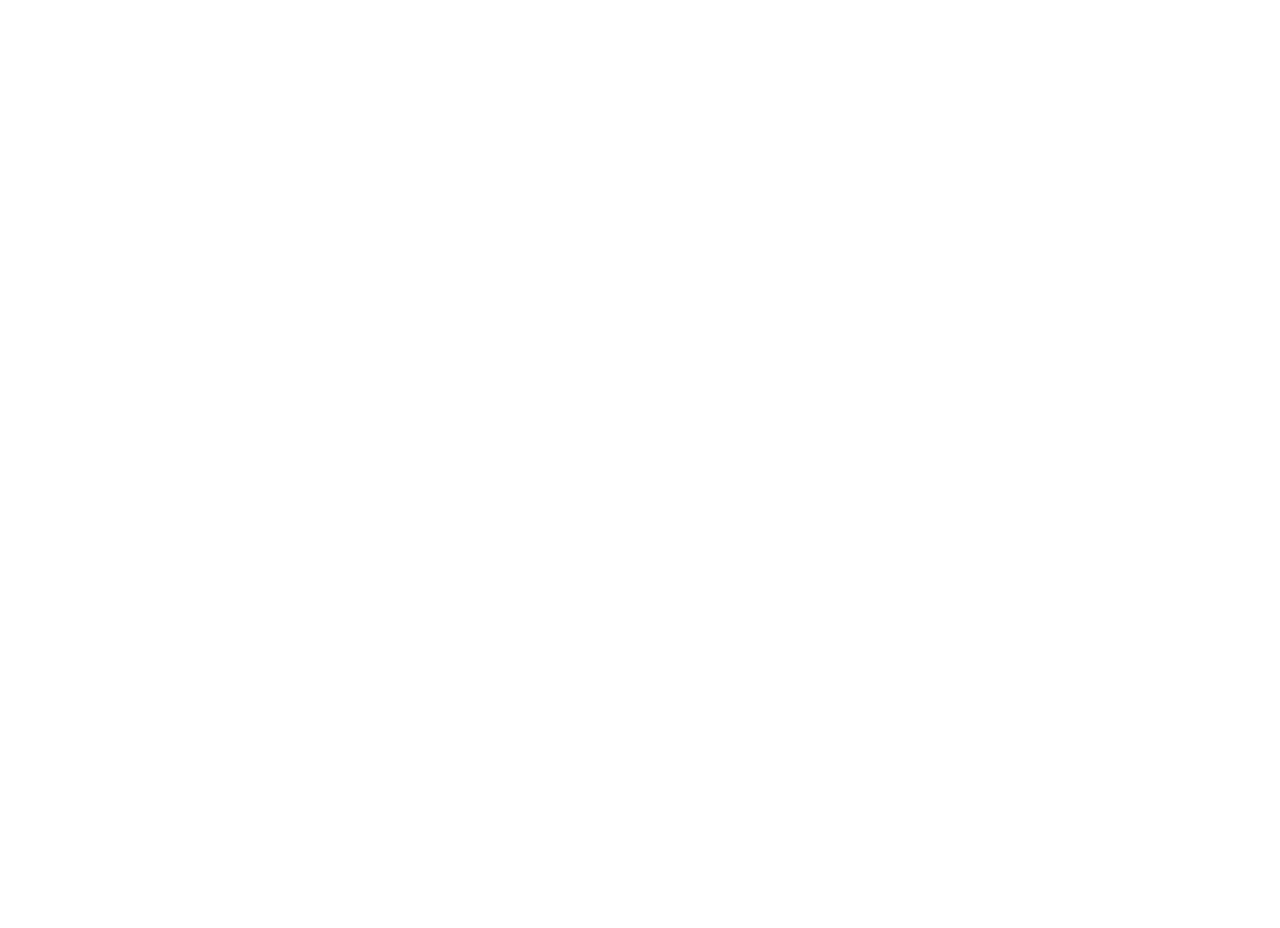
==== index.html @ a732eb69 "First commit" ====
<!DOCTYPE html>
<html lang="en">
<head>
    <meta charset="UTF-8">
    <meta name="viewport" content="width=device-width, initial-scale=1.0">
    <title>Eduka APP</title>
    <link href="style.css" rel="stylesheet">
</head>
<body>
    <div class="accueil">
        <div class=image>
            <h1> Mascotte</h1>
        </div>
        <div class="logo">
            <h1> LOGO</h1>
            <!--en bas -->
        </div>
    </div>
</body>
</html>
---- style.css ----
body{
    font-family: futura;
}

.home{
    height: 812px;
    width: 372px;
    background-color:#3299CC ;
}
.image{
    display: flex;
    height: 500px;
    width: 372px;
    color: white;
    text-align: center;
    align-items: center;
    justify-content: center;

}

.logo{
    display: flex;
    color: white;
    height: 412px;
    width: 372px;
    text-align: center;    
    align-items: center;
    justify-content: center;

}
.Navbar{
height: 100px; 
}
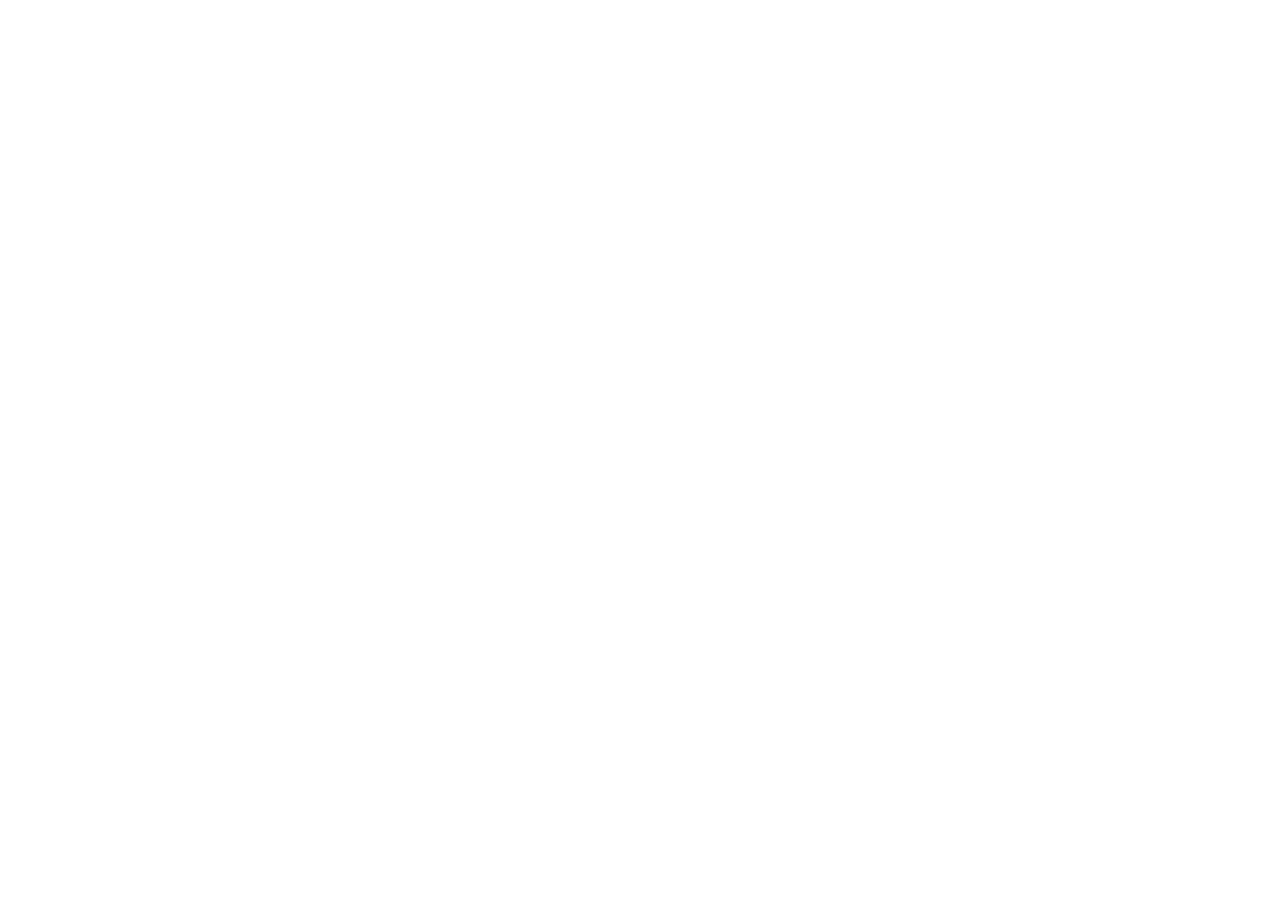
==== commit df084763: "update assets" ====
--- a/index.html
+++ b/index.html
@@ -4,7 +4,7 @@
     <meta charset="UTF-8">
     <meta name="viewport" content="width=device-width, initial-scale=1.0">
     <title>Eduka APP</title>
-    <link href="style.css" rel="stylesheet">
+    <link href="assets/css/style.css" rel="stylesheet">
 </head>
 <body>
     <div class="accueil">
--- a/assets/css/style.css
+++ b/assets/css/style.css
@@ -0,0 +1,91 @@
+* {
+    margin: 0;
+    padding: 0;
+}
+
+body{
+    font-family: futura;
+}
+
+.home{
+    height: 100vh;
+    width: 100vw;
+    background-color:#3299CC ;
+}
+.image{
+    display: flex;
+    height: 500px;
+    width: 372px;
+    color: white;
+    text-align: center;
+    align-items: center;
+    justify-content: center;
+
+}
+
+.logo{
+    display: flex;
+    color: white;
+    height: 412px;
+    width: 372px;
+    text-align: center;    
+    align-items: center;
+    justify-content: center;
+
+}
+.accueil{
+    display: flex;
+    align-items: center;
+    text-align: center;
+    justify-content: center;
+    flex-direction: column;
+    height: 600px;
+}
+.Navbar{
+    height: 50px; 
+    width: 100%;
+    background-color: dimgray;
+}
+h1{
+    color: white;
+}
+ul{
+    list-style: none;
+    display: flex;
+    align-items: center;
+    justify-content: space-around;
+}
+
+button {
+	box-shadow:inset 0px 1px 0px 0px #bbdaf7;
+	background:linear-gradient(to bottom, #79bbff 5%, #378de5 100%);
+	background-color:#79bbff;
+	border-radius:6px;
+	border:1px solid #84bbf3;
+	display:inline-block;
+	cursor:pointer;
+	color:#ffffff;
+	font-size:15px;
+	font-weight:bold;
+	padding:6px 24px;
+	text-decoration:none;
+    text-shadow:0px 1px 0px #528ecc;
+    font-family: futura;
+}
+button:hover {
+	background:linear-gradient(to bottom, #378de5 5%, #79bbff 100%);
+	background-color:#378de5;
+}
+Button:active {
+	position:relative;
+	top:1px;
+}
+.footer{
+    width: 372px;
+    display: flex;
+    align-items: center;
+    text-align: center;
+    justify-content: center;
+    flex-direction: column;
+
+}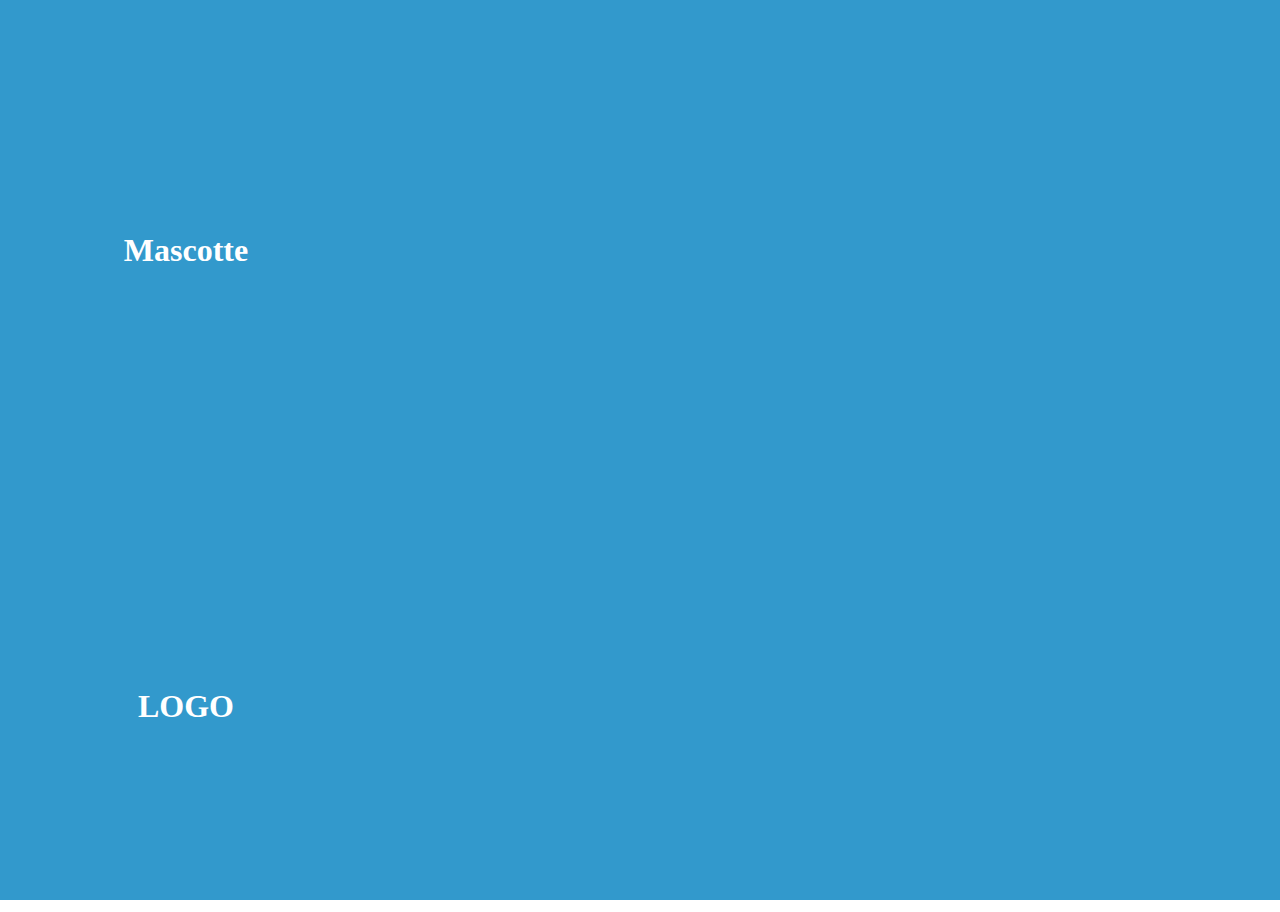
==== commit dc537fcd: "bootstrap add" ====
--- a/index.html
+++ b/index.html
@@ -5,9 +5,13 @@
     <meta name="viewport" content="width=device-width, initial-scale=1.0">
     <title>Eduka APP</title>
     <link href="assets/css/style.css" rel="stylesheet">
+    <!-- CSS -->
+<link rel="stylesheet" href="https://stackpath.bootstrapcdn.com/bootstrap/4.5.3/css/bootstrap.min.css" integrity="sha384-TX8t27EcRE3e/ihU7zmQxVncDAy5uIKz4rEkgIXeMed4M0jlfIDPvg6uqKI2xXr2" crossorigin="anonymous">
+
+
 </head>
 <body>
-    <div class="accueil">
+    <div class="home">
         <div class=image>
             <h1> Mascotte</h1>
         </div>
@@ -16,5 +20,8 @@
             <!--en bas -->
         </div>
     </div>
+ 
+<script src="https://code.jquery.com/jquery-3.5.1.slim.min.js" integrity="sha384-DfXdz2htPH0lsSSs5nCTpuj/zy4C+OGpamoFVy38MVBnE+IbbVYUew+OrCXaRkfj" crossorigin="anonymous"></script>
+<script src="https://stackpath.bootstrapcdn.com/bootstrap/4.5.3/js/bootstrap.bundle.min.js" integrity="sha384-ho+j7jyWK8fNQe+A12Hb8AhRq26LrZ/JpcUGGOn+Y7RsweNrtN/tE3MoK7ZeZDyx" crossorigin="anonymous"></script>
 </body>
 </html>--- a/assets/css/style.css
+++ b/assets/css/style.css
@@ -5,6 +5,7 @@
 
 body{
     font-family: futura;
+    
 }
 
 .home{
@@ -40,6 +41,8 @@
     justify-content: center;
     flex-direction: column;
     height: 600px;
+    
+    
 }
 .Navbar{
     height: 50px; 
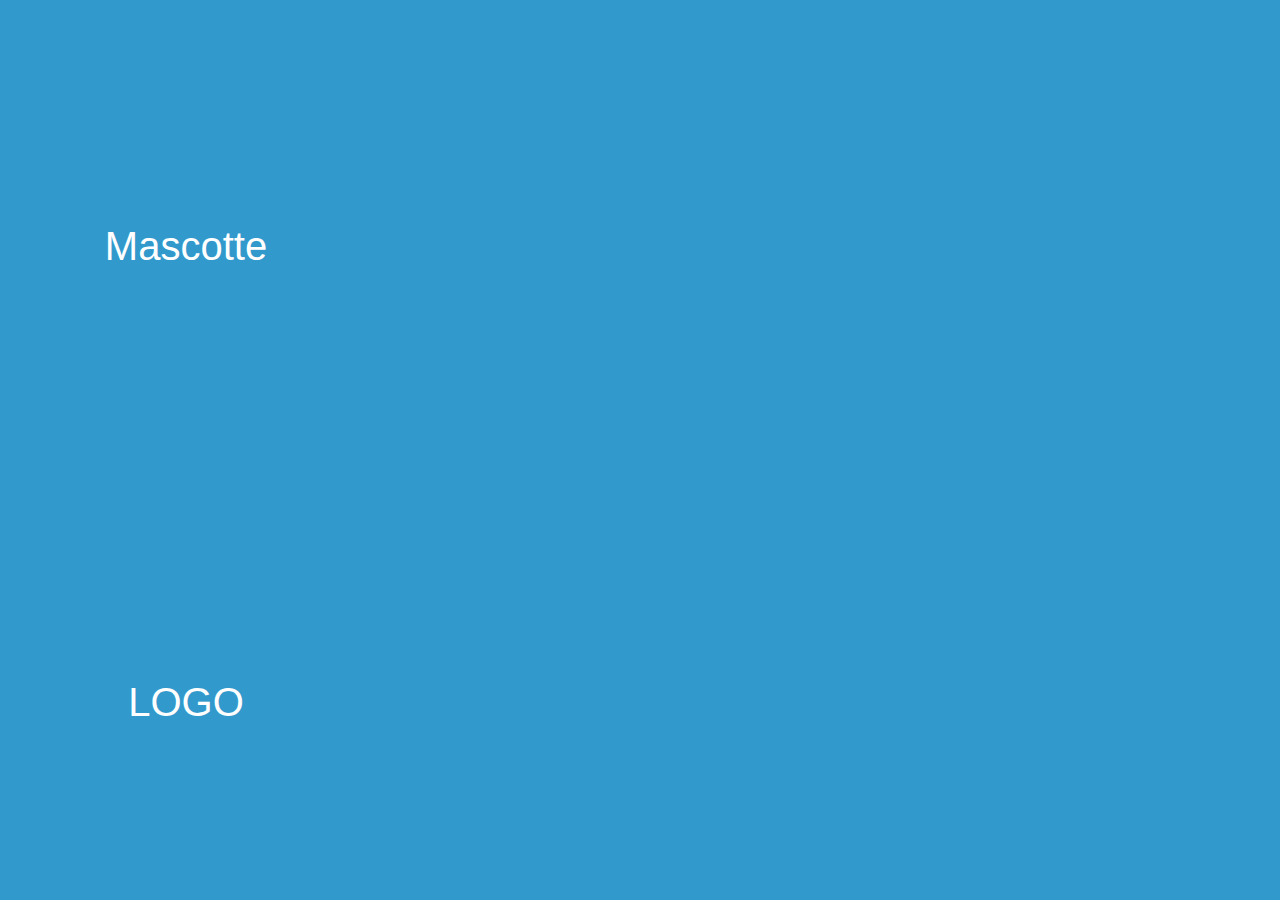
==== commit 8d5162cf: "bootstrap changement" ====
--- a/index.html
+++ b/index.html
@@ -6,7 +6,7 @@
     <title>Eduka APP</title>
     <link href="assets/css/style.css" rel="stylesheet">
     <!-- CSS -->
-<link rel="stylesheet" href="https://stackpath.bootstrapcdn.com/bootstrap/4.5.3/css/bootstrap.min.css" integrity="sha384-TX8t27EcRE3e/ihU7zmQxVncDAy5uIKz4rEkgIXeMed4M0jlfIDPvg6uqKI2xXr2" crossorigin="anonymous">
+    <link rel="stylesheet" href="https://stackpath.bootstrapcdn.com/bootstrap/4.5.2/css/bootstrap.min.css" integrity="sha384-JcKb8q3iqJ61gNV9KGb8thSsNjpSL0n8PARn9HuZOnIxN0hoP+VmmDGMN5t9UJ0Z" crossorigin="anonymous">
 
 
 </head>
@@ -20,8 +20,8 @@
             <!--en bas -->
         </div>
     </div>
- 
-<script src="https://code.jquery.com/jquery-3.5.1.slim.min.js" integrity="sha384-DfXdz2htPH0lsSSs5nCTpuj/zy4C+OGpamoFVy38MVBnE+IbbVYUew+OrCXaRkfj" crossorigin="anonymous"></script>
-<script src="https://stackpath.bootstrapcdn.com/bootstrap/4.5.3/js/bootstrap.bundle.min.js" integrity="sha384-ho+j7jyWK8fNQe+A12Hb8AhRq26LrZ/JpcUGGOn+Y7RsweNrtN/tE3MoK7ZeZDyx" crossorigin="anonymous"></script>
+    <script src="https://code.jquery.com/jquery-3.5.1.js"integrity="sha256-QWo7LDvxbWT2tbbQ97B53yJnYU3WhH/C8ycbRAkjPDc="crossorigin="anonymous"></script>
+    <script src="https://stackpath.bootstrapcdn.com/bootstrap/4.5.2/js/bootstrap.bundle.min.js" integrity="sha384-LtrjvnR4Twt/qOuYxE721u19sVFLVSA4hf/rRt6PrZTmiPltdZcI7q7PXQBYTKyf" crossorigin="anonymous"></script>
+    
 </body>
 </html>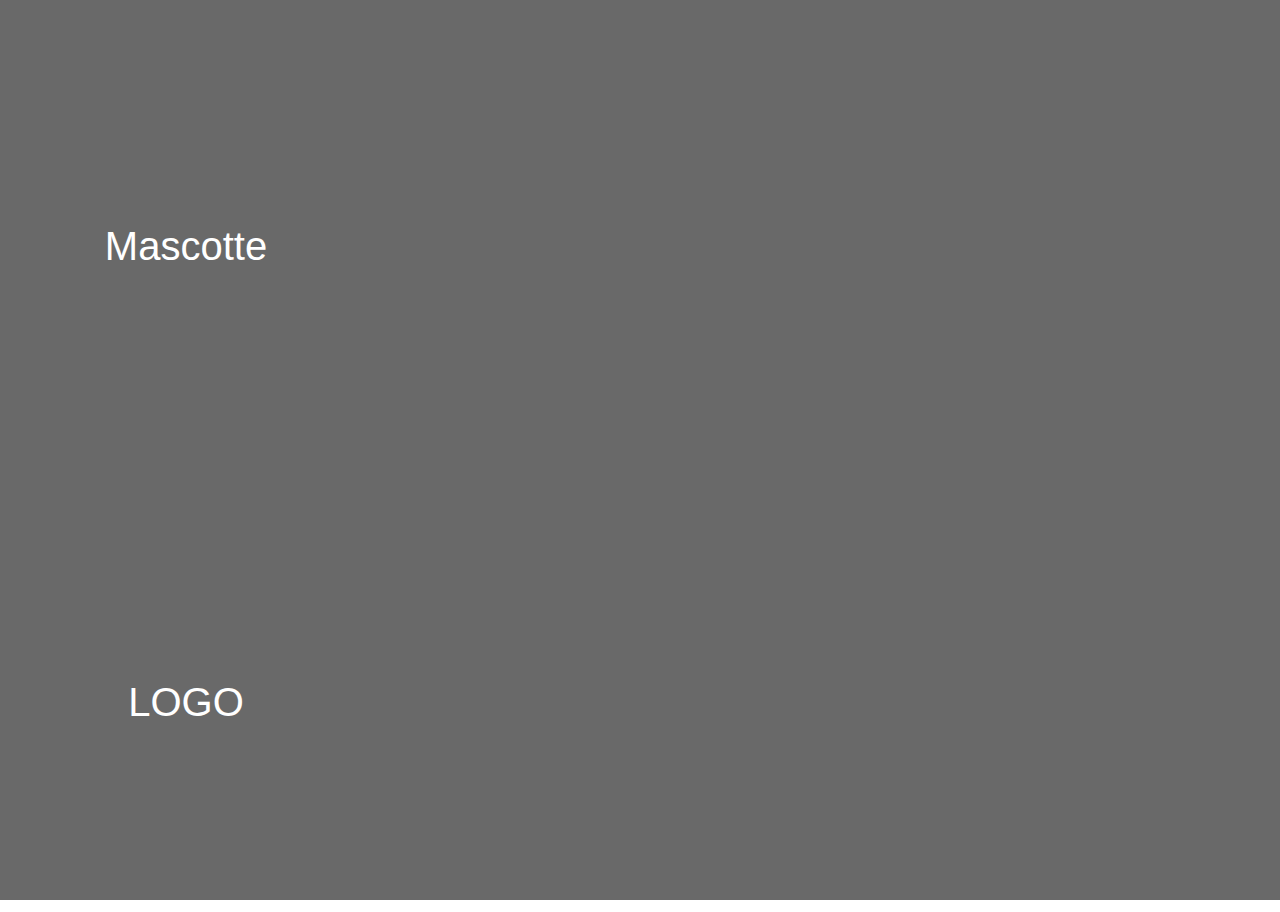
==== commit dcf8fff4: "Page histoire" ====
--- a/index.html
+++ b/index.html
@@ -16,7 +16,7 @@
             <h1> Mascotte</h1>
         </div>
         <div class="logo">
-            <h1> LOGO</h1>
+            <h1>LOGO</h1>
             <!--en bas -->
         </div>
     </div>
--- a/assets/css/style.css
+++ b/assets/css/style.css
@@ -5,13 +5,12 @@
 
 body{
     font-family: futura;
-    
 }
 
 .home{
     height: 100vh;
     width: 100vw;
-    background-color:#3299CC ;
+    background-color: dimgray;
 }
 .image{
     display: flex;
@@ -21,7 +20,6 @@
     text-align: center;
     align-items: center;
     justify-content: center;
-
 }
 
 .logo{
@@ -40,14 +38,17 @@
     text-align: center;
     justify-content: center;
     flex-direction: column;
-    height: 600px;
+    height: 70vh;
+    width: 100vw;
     
     
 }
 .Navbar{
-    height: 50px; 
-    width: 100%;
-    background-color: dimgray;
+    height: 10vh;
+    width: 100vw;
+    
+    background-color:#3299CC ;
+}
 }
 h1{
     color: white;
@@ -56,7 +57,9 @@
     list-style: none;
     display: flex;
     align-items: center;
-    justify-content: space-around;
+    justify-content: space-between ;
+    margin-left: 10px;
+    margin-right: 10px;
 }
 
 button {
@@ -85,10 +88,7 @@
 }
 .footer{
     width: 372px;
-    display: flex;
+    height: 20vh;
     align-items: center;
     text-align: center;
-    justify-content: center;
-    flex-direction: column;
-
 }